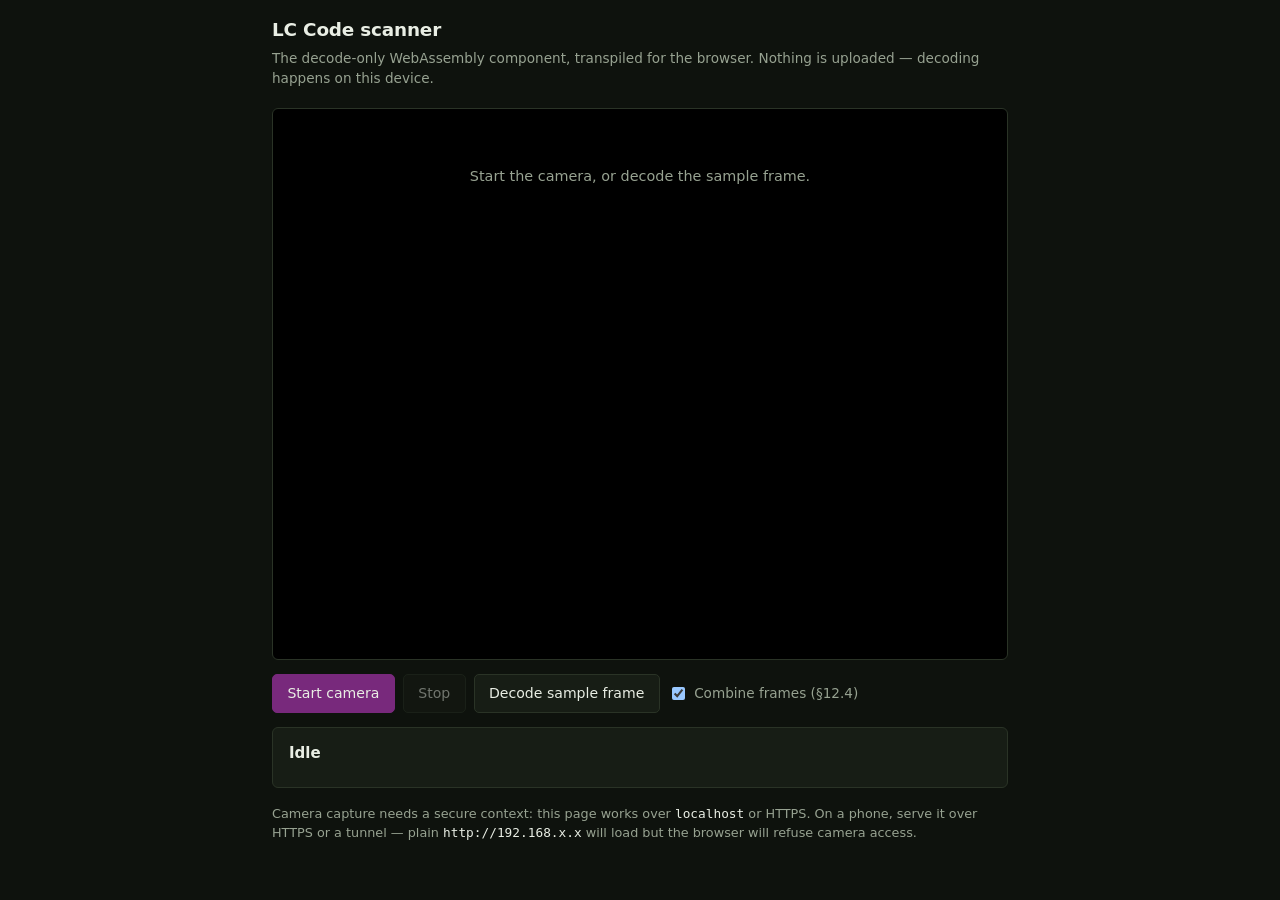
==== web/index.html @ b773de3f "Demo site and C3 profile changes" ====
<!doctype html>
<html lang="en">
<head>
<meta charset="utf-8">
<meta name="viewport" content="width=device-width, initial-scale=1, viewport-fit=cover">
<title>LC Code scanner</title>
<style>
  :root {
    --bg: #0e120d;
    --panel: #171d15;
    --line: #2a3326;
    --ink: #e9eee4;
    --dim: #97a291;
    --ok: #8bd377;
    --bad: #e0a070;
    --accent: #78297c;
    color-scheme: dark;
  }
  * { box-sizing: border-box; }
  body {
    margin: 0;
    background: var(--bg);
    color: var(--ink);
    font: 15px/1.5 ui-sans-serif, -apple-system, "Segoe UI", system-ui, sans-serif;
    padding: max(1rem, env(safe-area-inset-top)) 1rem 2rem;
  }
  .wrap { max-width: 46rem; margin: 0 auto; }
  h1 {
    font-size: 1.15rem;
    font-weight: 600;
    letter-spacing: -.01em;
    margin: 0 0 .25rem;
  }
  .sub { color: var(--dim); font-size: .85rem; margin: 0 0 1.25rem; }

  .stage {
    position: relative;
    background: #000;
    border: 1px solid var(--line);
    border-radius: 6px;
    overflow: hidden;
    aspect-ratio: 4 / 3;
    display: grid;
    place-items: center;
  }
  video, canvas.view { width: 100%; height: 100%; object-fit: contain; display: block; }
  .idle { color: var(--dim); font-size: .9rem; padding: 2rem; text-align: center; }

  .controls { display: flex; flex-wrap: wrap; gap: .5rem; margin: .85rem 0; }
  button {
    font: inherit;
    font-size: .88rem;
    padding: .5rem .9rem;
    border-radius: 5px;
    border: 1px solid var(--line);
    background: var(--panel);
    color: var(--ink);
    cursor: pointer;
  }
  button:hover:not(:disabled) { border-color: var(--dim); }
  button:disabled { opacity: .45; cursor: default; }
  button.primary { background: var(--accent); border-color: var(--accent); }
  button:focus-visible { outline: 2px solid var(--ok); outline-offset: 2px; }
  label.toggle { display: flex; align-items: center; gap: .4rem; font-size: .85rem; color: var(--dim); }

  .out {
    border: 1px solid var(--line);
    border-radius: 6px;
    background: var(--panel);
    padding: .9rem 1rem;
    margin-top: .85rem;
  }
  .status { font-weight: 600; margin-bottom: .5rem; }
  .status.ok { color: var(--ok); }
  .status.bad { color: var(--bad); }
  pre {
    margin: 0 0 .75rem;
    white-space: pre-wrap;
    word-break: break-word;
    font: .85rem/1.5 ui-monospace, Menlo, monospace;
    background: #0b0f0a;
    border: 1px solid var(--line);
    border-radius: 4px;
    padding: .7rem .8rem;
    max-height: 12rem;
    overflow: auto;
  }
  .diag {
    display: grid;
    grid-template-columns: repeat(auto-fit, minmax(8.5rem, 1fr));
    gap: .5rem .9rem;
    font: .78rem/1.4 ui-monospace, Menlo, monospace;
    color: var(--dim);
  }
  .diag b { display: block; color: var(--ink); font-weight: 600; font-size: .95rem; }
  .note { color: var(--dim); font-size: .8rem; margin-top: 1rem; }
  .note code { color: var(--ink); }
</style>
</head>
<body>
<div class="wrap">
  <h1>LC Code scanner</h1>
  <p class="sub">The decode-only WebAssembly component, transpiled for the browser. Nothing is uploaded — decoding happens on this device.</p>

  <div class="stage" id="stage">
    <div class="idle" id="idle">Start the camera, or decode the sample frame.</div>
    <video id="video" playsinline muted hidden></video>
  </div>

  <div class="controls">
    <button id="start" class="primary">Start camera</button>
    <button id="stop" disabled>Stop</button>
    <button id="sample">Decode sample frame</button>
    <label class="toggle"><input type="checkbox" id="accumulate" checked> Combine frames (§12.4)</label>
  </div>

  <div class="out">
    <div class="status" id="status">Idle</div>
    <pre id="body" hidden></pre>
    <div class="diag" id="diag" hidden></div>
  </div>

  <p class="note">Camera capture needs a secure context: this page works over <code>localhost</code> or HTTPS. On a phone, serve it over HTTPS or a tunnel — plain <code>http://192.168.x.x</code> will load but the browser will refuse camera access.</p>
</div>

<canvas id="work" hidden></canvas>

<script type="module">
// The full component rather than the scanner build, because `codec.cbor-to-json` renders
// a decoded body for display and §14.2's size budget keeps it out of the minimal scanner.
// A shipping scanner would use `lc-code-scanner.wasm` and render host-side.
import { decoder, codec } from './lc/lc-code.js';

const $ = (id) => document.getElementById(id);
const video = $('video'), work = $('work'), ctx = work.getContext('2d', { willReadFrequently: true });
let stream = null, timer = null, acc = null;

function show(kind, msg, body, d) {
  $('status').className = 'status' + (kind ? ' ' + kind : '');
  $('status').textContent = msg;
  $('body').hidden = body === undefined;
  if (body !== undefined) $('body').textContent = body;
  $('diag').hidden = !d;
  if (d) {
    const cell = (label, value) => `<div><b>${value}</b>${label}</div>`;
    $('diag').innerHTML = [
      cell('version', 'v' + d.version),
      cell('profile', d.profile.toUpperCase()),
      cell('luma SNR', d.snrDb.toFixed(1) + ' dB'),
      cell('chroma', d.chromaRecovered ? 'recovered' : 'lost'),
      cell('homography', d.alignmentFound ? 'full' : 'affine'),
      cell('frames', String(d.framesCombined)),
      cell('LDPC iters', `${d.lumaIterations}/${d.chromaIterations}`),
      cell('refs dropped', String(d.referencesRejected)),
    ].join('');
  }
}

// A decoded body is bytes. Show text when it is text, hex when it is not.
function render(payload) {
  const bytes = new Uint8Array(payload.body);

  // §9.4 puts CBOR on the wire, so the common case needs rendering back to the JSON the
  // sender authored. Pretty-printed, so a phone shows structure rather than one long line.
  if (payload.ctype === 'cbor') {
    try {
      return JSON.stringify(JSON.parse(codec.cborToJson(bytes)), null, 2);
    } catch {
      // A body can be CBOR-typed and still not parse if the decode was marginal, and
      // showing the bytes beats showing nothing.
    }
  }

  const text = new TextDecoder('utf-8', { fatal: false }).decode(bytes);
  const printable = /^[\x09\x0a\x0d\x20-\x7e -￿]*$/.test(text);
  return printable ? text
    : [...bytes].map((b) => b.toString(16).padStart(2, '0')).join(' ');
}

function attempt(image) {
  // The accumulator combines log-likelihoods across frames, which §12.4 calls the single
  // best use of a live preview: glare and banding move between frames, so the evidence
  // adds up even when no single frame is decodable on its own.
  if (acc) {
    try {
      acc.push(image);
    } catch (e) {
      return { ok: false, why: String(e.payload ?? e), frames: acc.frames() };
    }
    try {
      return { ok: true, res: acc.tryDecode(), frames: acc.frames() };
    } catch (e) {
      return { ok: false, why: String(e.payload ?? e), frames: acc.frames() };
    }
  }
  try {
    return { ok: true, res: decoder.decode(image) };
  } catch (e) {
    return { ok: false, why: String(e.payload ?? e) };
  }
}

function present(out) {
  if (out.ok) {
    const p = out.res.packet;
    if (p.tag === 'unsigned' || p.tag === 'verified') {
      show('ok', p.tag === 'verified' ? 'Decoded and verified' : 'Decoded',
           render(p.val), out.res.diagnostics);
      return true;
    }
    if (p.tag === 'partial') {
      show('bad', `Luma prefix only — ${p.val.length} bytes, not usable content`,
           undefined, out.res.diagnostics);
      return false;
    }
    show('bad', 'Signed, but no key configured to verify it', undefined, out.res.diagnostics);
    return false;
  }
  const n = out.frames ? ` · ${out.frames} frame${out.frames === 1 ? '' : 's'} combined` : '';
  show('', 'Looking…  ' + out.why + n);
  return false;
}

function grab(source, w, h) {
  work.width = w; work.height = h;
  ctx.drawImage(source, 0, 0, w, h);
  const img = ctx.getImageData(0, 0, w, h);
  return { pixels: new Uint8Array(img.data.buffer), width: w, height: h,
           stride: w * 4, format: 'rgba8' };
}

function tick() {
  if (!stream) return;
  const w = video.videoWidth, h = video.videoHeight;
  if (w && h) {
    if (present(attempt(grab(video, w, h))) && acc) { acc.reset(); }
  }
  // Decoding is tens of milliseconds; yielding between frames keeps the preview smooth.
  timer = setTimeout(tick, 120);
}

$('start').onclick = async () => {
  try {
    stream = await navigator.mediaDevices.getUserMedia({
      video: { facingMode: { ideal: 'environment' }, width: { ideal: 1280 } },
      audio: false,
    });
  } catch (e) {
    show('bad', 'Camera unavailable: ' + (e.message || e));
    return;
  }
  video.srcObject = stream;
  video.hidden = false;
  $('idle').hidden = true;
  await video.play();
  acc = $('accumulate').checked ? new decoder.Accumulator() : null;
  $('start').disabled = true; $('stop').disabled = false;
  show('', 'Looking…');
  tick();
};

$('stop').onclick = () => {
  clearTimeout(timer); timer = null;
  stream?.getTracks().forEach((t) => t.stop());
  stream = null;
  video.hidden = true; $('idle').hidden = false;
  // Resources cross the wasm boundary and must be released explicitly.
  acc?.[Symbol.dispose]?.(); acc = null;
  $('start').disabled = false; $('stop').disabled = true;
  show('', 'Stopped');
};

$('accumulate').onchange = () => {
  acc?.[Symbol.dispose]?.();
  acc = stream && $('accumulate').checked ? new decoder.Accumulator() : null;
};

$('sample').onclick = async () => {
  show('', 'Loading sample…');
  const buf = new Uint8Array(await (await fetch('./frame.rgba')).arrayBuffer());
  const dv = new DataView(buf.buffer);
  const width = dv.getUint32(0, true), height = dv.getUint32(4, true);
  const pixels = buf.subarray(8);

  // Draw it so the page shows what was decoded.
  work.width = width; work.height = height;
  const img = new ImageData(new Uint8ClampedArray(pixels), width, height);
  ctx.putImageData(img, 0, 0);
  const view = document.querySelector('canvas.view') || Object.assign(document.createElement('canvas'), { className: 'view' });
  view.width = width; view.height = height;
  view.getContext('2d').putImageData(img, 0, 0);
  $('stage').appendChild(view);
  $('idle').hidden = true;

  const t0 = performance.now();
  const out = attempt({ pixels, width, height, stride: width * 4, format: 'rgba8' });
  const ms = performance.now() - t0;
  present(out);
  if (out.ok) $('status').textContent += ` · ${ms.toFixed(0)} ms`;
};
</script>
</body>
</html>
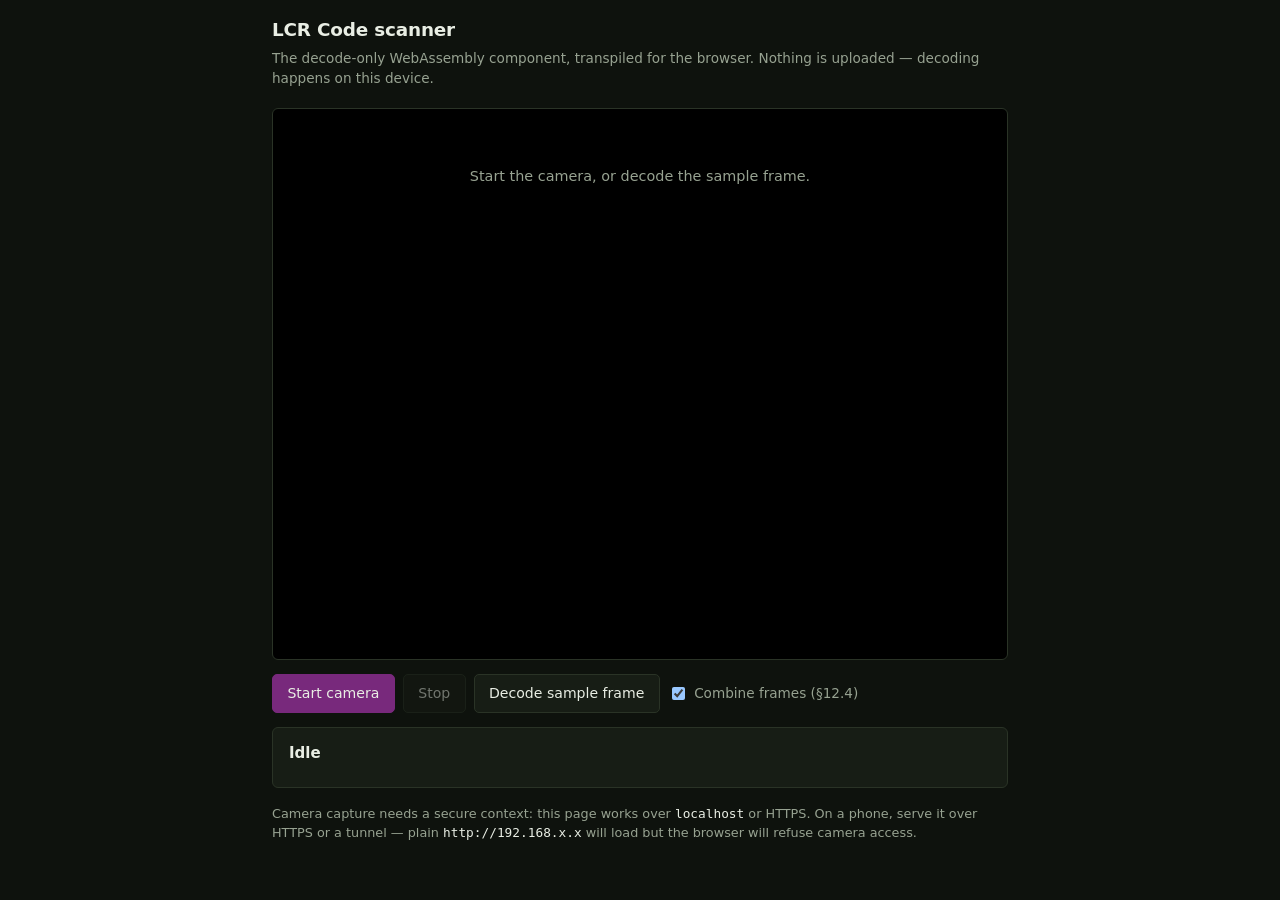
==== commit f4b5d639: "LCR Rename (#2) * CFT capability  * C3 and C4 robustness tests. Encoding files, and CFT  * add tooli" ====
--- a/web/index.html
+++ b/web/index.html
@@ -3,7 +3,7 @@
 <head>
 <meta charset="utf-8">
 <meta name="viewport" content="width=device-width, initial-scale=1, viewport-fit=cover">
-<title>LC Code scanner</title>
+<title>LCR Code scanner</title>
 <style>
   :root {
     --bg: #0e120d;
@@ -99,7 +99,7 @@
 </head>
 <body>
 <div class="wrap">
-  <h1>LC Code scanner</h1>
+  <h1>LCR Code scanner</h1>
   <p class="sub">The decode-only WebAssembly component, transpiled for the browser. Nothing is uploaded — decoding happens on this device.</p>
 
   <div class="stage" id="stage">
@@ -128,8 +128,8 @@
 <script type="module">
 // The full component rather than the scanner build, because `codec.cbor-to-json` renders
 // a decoded body for display and §14.2's size budget keeps it out of the minimal scanner.
-// A shipping scanner would use `lc-code-scanner.wasm` and render host-side.
-import { decoder, codec } from './lc/lc-code.js';
+// A shipping scanner would use `lcr-code-scanner.wasm` and render host-side.
+import { decoder, codec } from './lcr/lcr-code.js';
 
 const $ = (id) => document.getElementById(id);
 const video = $('video'), work = $('work'), ctx = work.getContext('2d', { willReadFrequently: true });
@@ -242,7 +242,10 @@
 $('start').onclick = async () => {
   try {
     stream = await navigator.mediaDevices.getUserMedia({
-      video: { facingMode: { ideal: 'environment' }, width: { ideal: 1280 } },
+      // 1920: ~1.5x the working distance of 1280 for ~1.5x the decode time. Held back
+      // until D16 lifted the pitch ceiling — before that, more resolution pushed close-range
+      // captures past ~22 px/module and nothing decoded. Not higher: 4K costs ~4x per frame.
+      video: { facingMode: { ideal: 'environment' }, width: { ideal: 1920 } },
       audio: false,
     });
   } catch (e) {
